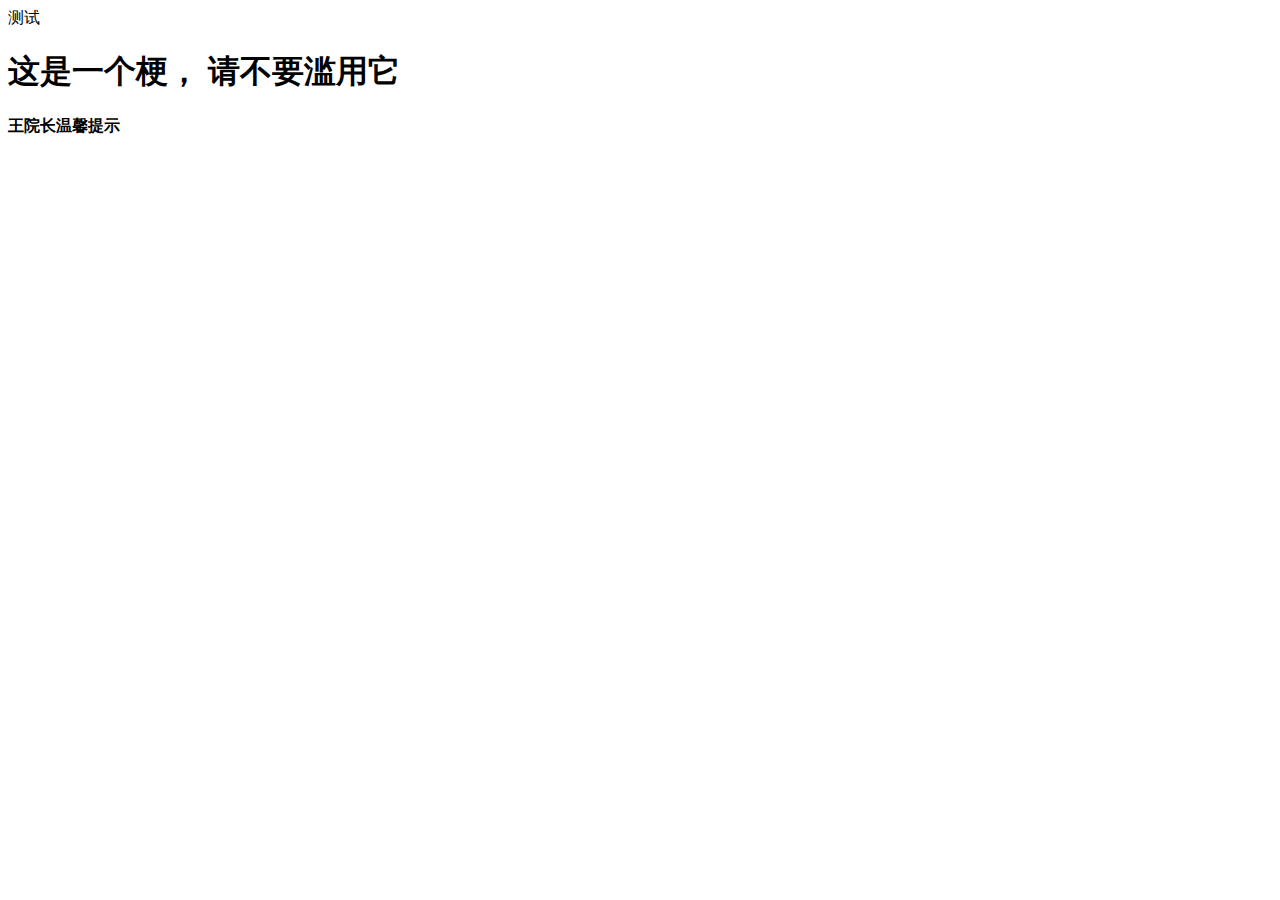
==== index.html @ 8700ed2c "Update index.html" ====
<!DOCTYPE html>
<html>
<head>
	<meta charset="utf-8">
	<title>北京仁慈医院官方网站！</title>
</head>
<body>
  <div margin-left:50px>测试</div>
  <h1 margin-left:50px>这是一个梗， 请不要滥用它</h1>
  <strong margin-left:50px>王院长温馨提示</strong>
</body>
</html>
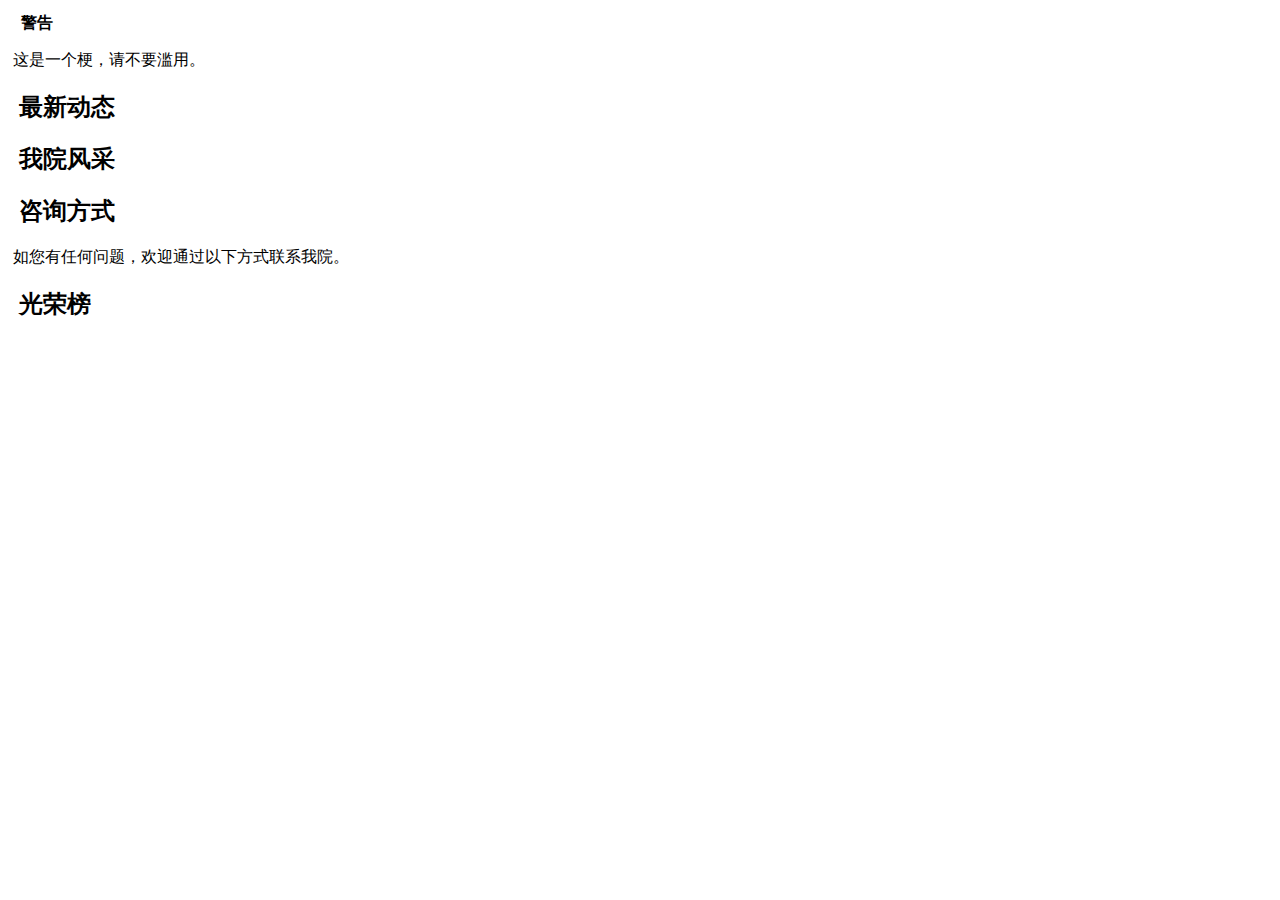
==== commit 494d56c8: "Update index.html" ====
--- a/index.html
+++ b/index.html
@@ -1,12 +1,206 @@
-<!DOCTYPE html>
+<!--<!DOCTYPE html>
 <html>
 <head>
 	<meta charset="utf-8">
 	<title>北京仁慈医院官方网站！</title>
 </head>
 <body>
-  <div margin-left:50px>测试</div>
-  <h1 margin-left:50px>这是一个梗， 请不要滥用它</h1>
-  <strong margin-left:50px>王院长温馨提示</strong>
+  <div>测试</div>
+  <h1>这是一个梗， 请不要滥用它</h1>
+  <strong>王院长温馨提示</strong>
+</body>
+</html>-->
+
+<!doctype html>
+
+<!--This Page based on OIstreamBlog 4.6.2 By (C) oistream & ASFOS(help)-->
+<html>
+<head>
+	<title>首页 - 北京仁慈医院欢迎您</title>
+	<meta charset="utf-8">
+	<!-- 以下为导入 4.x 版本配套的 CSS，为了兼容 3.x 请使用不加 -v4 的 CSS-->
+	<link rel="stylesheet" type="text/css" href="./style/allcss-v4.css">
+	<link rel="stylesheet" type="text/css" href="./style/divcss-v4.css">
+	<link rel="stylesheet" type="text/css" href="./style/decocss-v4.css">
+	<!-- font-awesome 图标库-->
+	<link rel="stylesheet" href="https://cdn.staticfile.org/font-awesome/4.7.0/css/font-awesome.css">
+	<!-- -->
+	<script>
+		function showSentence ()
+		{
+			var sent = new Array()
+			sent[0] = "千夫之诺诺，不如一士之谔谔。——《史记·商君列传第八》"
+			sent[1] = "但你出言不逊是！——@语文王子"
+			sent[2] = "stO frost_walker"
+			sent[3] = "stO 屏幕前的大巨佬"
+			sent[5] = "这里我把红黑树简写为RB（当然是Red and Blue）——@向北方"
+			sent[6] = "如果你封了我，会让全天下的oiers知道，洛谷管理员的腐朽！！！洛谷将会臭名昭著！——@Unknown_Error"
+			sent[7] = "不出 10 分钟必能 AC"
+			sent[8] = "今天的 AKer 必然是你"
+			sent[9] = "出现 2147483648"
+			sent[10] = "虐全场"
+			//sent[4] = "gmq"
+			//sent[5] = "观猴"
+			//sent[6] = "考古"
+			sent[11] = "5k 代码毫无 bug"
+			sent[4] = "我是蒟蒻！"
+			sent[12] = "被无数人 star"
+			sent[13] = "被人追着 %"
+			//sent[8] = "我太弱了"
+			//sent[9] = "你 AK 了 CSP"
+			var good = new Array()
+			good[0] = "谔谔"
+			good[1] = "出言不逊"
+			good[2] = "膜拜"
+			good[3] = "切题"
+			good[4] = "吊打"
+			good[5] = "看神贴"
+			good[6] = "考古"
+			good[7] = "调试"
+			good[8] = "打比赛"
+			good[9] = "玩2048"
+			good[10] = "玩 diep.io"
+			good[11] = "开发"
+			good[12] = "上 Github"
+			good[13] = "水犇犇"
+			var num = Math.floor( Math.random() * 14)
+			var rp = Math.floor( Math.random() * 101)
+			document.getElementById("sentence").innerHTML = sent[num]
+			document.getElementById("good").innerHTML = good[num]
+			document.getElementById("rp").innerHTML = rp
+		}
+		function addPrefixZero(num, n) 
+		{
+             return (Array(n).join(0) + num).slice(-n);
+		}
+
+	</script>
+</head>
+<body>
+	<div id="container" style="font-family:微软雅黑">
+	<div id="menu">
+	<!--
+	<div class="floatLeft">
+	<div class="line">
+	<div class="logo"><a href=""><strong style="font-size:27px;">OIstream 的博客</strong></a></div>
+	<strong><a href="./blog/aboutme.html"  target="_blank" style="font-size:17px;"><i class="fa fa-user"></i>&nbsp;关于我</a></strong>
+	</div>
+	</div>
+	<div class="floatRight">
+	<strong><a href=""  target="_blank" class="lis"><i class="fa fa-check"></i>&nbsp;主页</a></strong>
+	<strong><a href="./blog/index.html"  target="_blank" class="lis"><i class="fa fa-rss"></i>&nbsp;博客</a></strong>
+	<strong><a href="./class/index.html"  target="_blank" class="lis"><i class="fa fa-book"></i>&nbsp;知识</a></strong>
+	<strong><a href="./live/index.html"  target="_blank" class="lis"><i class="fa fa-comments"></i>&nbsp;动态</a></strong>
+	<strong><a href="./live/index.html"  target="_blank" class="lis"><i class="fa fa-pencil"></i>&nbsp;练习</a></strong>
+	<strong><a href="./dev/index.html"  target="_blank" class="lis"><i class="fa fa-code"></i>&nbsp;Develop</a></strong>
+	</div>
+	-->
+	<script src="./script/showMenu.js"></script>
+	</div>
+	<!--
+	<div id="header">
+	<div class="logo"><strong style="font-size:40px;">OIstream 的博客</strong></div>
+	<br/>
+	<script src="./script/showHeader.js"></script>
+	</div>
+	-->
+	<!--
+	<div id="picnews">
+		&nbsp;&nbsp;&nbsp;&nbsp;&nbsp;&nbsp;&nbsp;&nbsp;&nbsp;&nbsp;&nbsp;&nbsp;
+		<a href=""><img src="./img/XpOJ-main-03041.jpg" width="600" height="325" class="hpnews"/></a>
+		&nbsp;&nbsp;&nbsp;&nbsp;&nbsp;&nbsp;&nbsp;&nbsp;
+		<a href="https://ncov.dxy.cn/ncovh5/view/pneumonia"><img src="./img/XpOJ-main-03042.png" width="550" height="325" class="hpnews"/></a>
+		&nbsp;&nbsp;&nbsp;&nbsp;&nbsp;&nbsp;&nbsp;&nbsp;&nbsp;&nbsp;&nbsp;&nbsp;
+	</div>
+	-->
+	<!--upd 0322 今日更新至此-->
+	<div class="line" style="padding:5px;">
+	<div id="main">
+	<div id="notice">
+	<i class="fa fa-info"></i> &nbsp; <strong>警告</strong><br/>
+	<p>这是一个梗，请不要滥用。</p>
+	</div>
+	<div id="blog">
+		<h2 class="center"><i class="fa fa-calendar-o"></i>&nbsp;最新动态</h2>
+		</div>
+	<div id="blog">
+		<h2 class="center"><i class="fa fa-newspaper-o"></i>&nbsp;我院风采</h2>
+		</div>
+	
+	<div id="side">
+		<div class="rightdiv">
+			<h2><i class="fa fa-user"></i>&nbsp;咨询方式</h2>
+			如您有任何问题，欢迎通过以下方式联系我院。
+			<br/>
+			<div style="font-size:20px;">
+			<i class="fa fa-envelope-o"></i> 
+			</div>
+		</div>
+		<div class="rightdiv">
+			<!--<h2><i class="fa fa-calendar-check-o"></i>&nbsp;打卡区</h2>
+			<div style="font-size:17px;">
+				今日我前方巨佬的 RP：<strong id="rp">你不打卡我肿么告诉你 QaQ</strong>
+			</div>
+			<br/>
+			<div style="font-size:17px;color:#33FF00;">
+				宜：<strong id="good" style="color:whites">快打卡！</strong>
+			</div>
+			<br/>
+			<div id="sentence" style="font-size:15px;">
+				<script>
+				var nowDate = new Date()
+				var s = ""
+				var day = new Array()
+				day[1] = "一"
+				day[2] = "二"
+				day[3] = "三"
+				day[4] = "四"
+				day[5] = "五"
+				day[6] = "六"
+				day[0] = "日"/*5.18 v4.4.1 Fix bug*/
+				s = s + nowDate.getFullYear().toString() + "年" + (nowDate.getMonth()+1).toString() + "月" + nowDate.getDate().toString() + "日 "
+				s = s + addPrefixZero(nowDate.getHours(), 2).toString() + ":" + addPrefixZero(nowDate.getMinutes(), 2).toString() + ":" + addPrefixZero(nowDate.getSeconds(), 2).toString()
+				s = s + "，星期" + day[nowDate.getDay()]
+				document.write("现在是<br/><strong>" + s + "</strong>")
+				</script>
+			</div>
+			<br/>
+			<div style="font-size:17px;">
+				听说一天之内重复打卡 RP 会变成 2<sup>64</sup> + 1 哦~
+			</div>
+			<br/>
+			<button type="button" onclick="showSentence()" class="button" style="width:100px;height:33px;background-color:#FF9933;border:1px solid #FF9933;">点击打卡！</button>
+			<br/>
+			<pre class="small">以上信息仅供娱乐！</pre>
+		</div>-->
+		<!--<div class="rightdiv">
+			<h2><i class="fa fa-link"></i>&nbsp;友链</h2>
+			<a href="https://gmq12.github.io">frost_walker6</a> | Luogu@<a href="https://www.luogu.com.cn/user/132929">frost_walker</a> | Github@<a href="https://github.com/gmq12">gmq12</a>
+			<br/>
+			<br/>
+			Luogu@<a href="https://www.luogu.com.cn/user/131109">robin_gao</a> | Codeforces@<a href="https://codeforces.com/profile/grobcj">grobcj</a>
+			<br/>
+			<br/>
+			Github@<a href="https://github.com/a-stranger-from-outerspace">A-stranger-from-outerspace</a> | Luogu@<a href="https://www.luogu.com.cn/user/130724">来自外WTK的路人</a> | Bilibili@<a href="https://space.bilibili.com/416540337">来自外太空的路人</a> | LiberOj@<a href ="https://loj.ac/user/19322">A_stranger_from_outerspace</a>
+			<br/>
+			<br/>
+			<a href="https://www.xiaozhi.xin">小智编程</a>
+			<br/>
+			<br/>
+		</div>-->
+		<div class="rightdiv">
+			<h2><i class="fa fa-star"></i>&nbsp;光荣榜</h2>
+			<br/>
+			<br/>
+		</div>
+		<!--upd 0323 今日更新至此-->
+	</div>
+	</div>
+	
+	<div id="footer">
+	<br/>
+	<script src="./script/showFooter.js"></script>
+	</div>
+	</div>
 </body>
 </html>
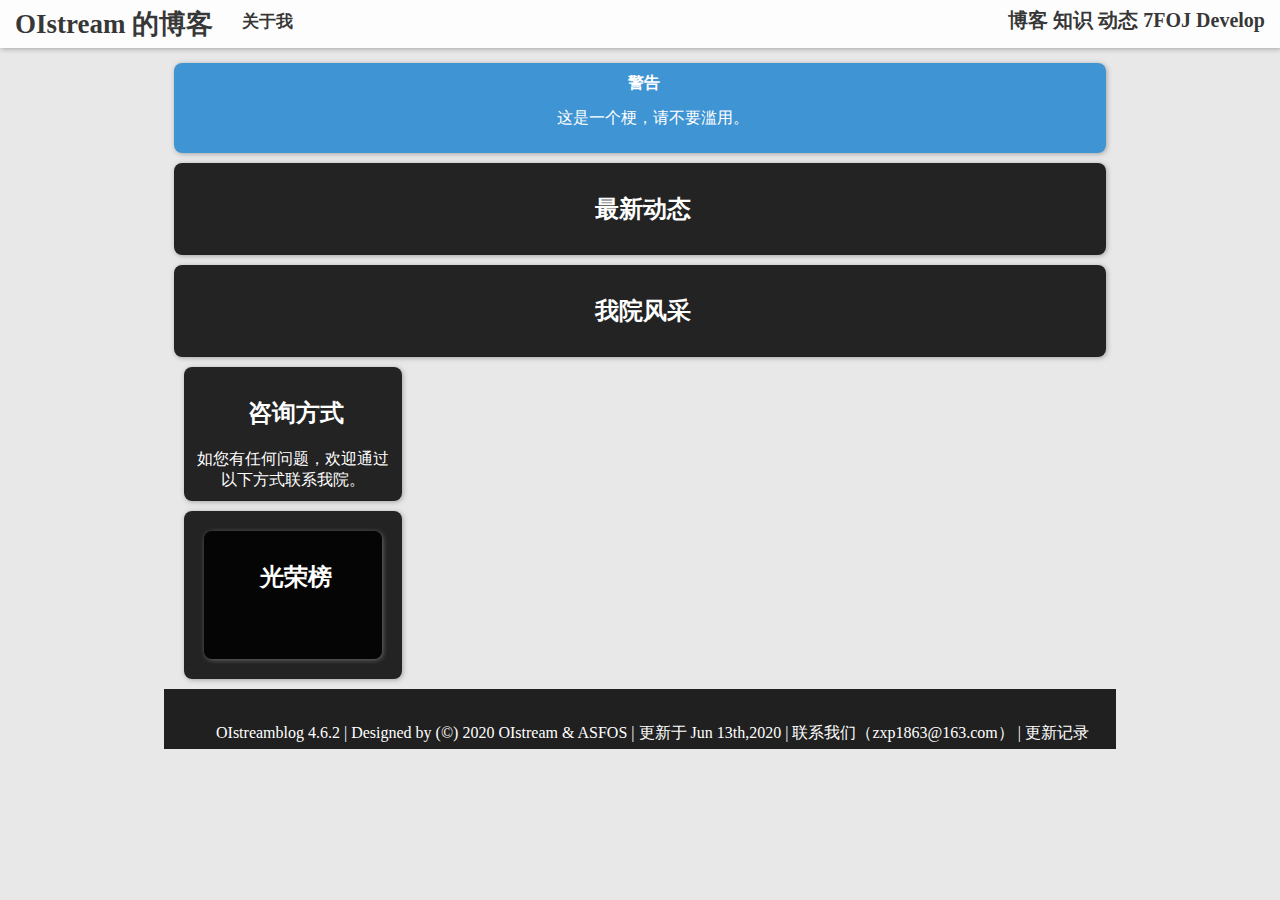
==== commit 3b9ed9ef: "Update index.html" ====
--- a/index.html
+++ b/index.html
@@ -1,15 +1,4 @@
-<!--<!DOCTYPE html>
-<html>
-<head>
-	<meta charset="utf-8">
-	<title>北京仁慈医院官方网站！</title>
-</head>
-<body>
-  <div>测试</div>
-  <h1>这是一个梗， 请不要滥用它</h1>
-  <strong>王院长温馨提示</strong>
-</body>
-</html>-->
+
 
 <!doctype html>
 
@@ -204,3 +193,17 @@
 	</div>
 </body>
 </html>
+	
+	
+	<!--<!DOCTYPE html>
+<html>
+<head>
+	<meta charset="utf-8">
+	<title>北京仁慈医院官方网站！</title>
+</head>
+<body>
+  <div>测试</div>
+  <h1>这是一个梗， 请不要滥用它</h1>
+  <strong>王院长温馨提示</strong>
+</body>
+</html>-->
--- a/style/allcss-v4.css
+++ b/style/allcss-v4.css
@@ -0,0 +1,85 @@
+/*此样式表适用于全站。且为低级设置。*/
+/*底层背景*/
+body
+{
+	margin-left:0px;
+	margin-right:0px;
+	margin-top:0px;
+	margin-bottom:0px;
+	border-style:none;
+	outline-style:none;
+	padding-left:0em;
+	padding-right:0em;
+	padding-bottom:0em;
+	padding-top:0em;
+	background-color:rgb(232,232,232)/*#000000*/;
+	color:white;
+}
+div
+{
+	margin-left:0px;
+	margin-right:0px;
+	margin-top:0px;
+	margin-bottom:0px;
+	border-style:none;
+	outline-style:none;
+	padding-left:0em;
+	padding-right:0em;
+	padding-bottom:0em;
+	padding-top:0em;
+}
+/*普通段落*/
+p
+{
+	line-height:120%;
+	text-decoration:none;
+	text-indent:25px;
+	color:white;
+}
+/*粗体*/
+strong
+{
+	line-height:120%;
+	text-indent:25px;
+	color:white;
+}
+/*链接*/
+a
+{
+	text-decoration:none;
+}
+a:link
+{
+	color:#3399FF;
+}
+a:visited
+{
+	color:#3399FF;
+}
+a:hover
+{
+	color:#FFFFFF;
+}
+a:active
+{
+	color:#FFFFFF;
+}
+h1
+{
+	text-align:center;
+	color:white;
+}
+h2,h3
+{
+	 color:white;
+}
+code
+{
+	font-family:Consolas,Courier;
+}
+pre
+{
+	background-color:rgba(0,0,0,.70);
+	font-family:Consolas,Courier;
+	color:white;
+}--- a/style/divcss-v4.css
+++ b/style/divcss-v4.css
@@ -0,0 +1,297 @@
+/*一些div定义*/
+/*头*/
+#header
+{
+	/*4.x 不再需要*/
+	display:none;
+	padding-bottom:1em;
+	padding-top:1em;
+	background-image:url('../img/!header-bird.png');
+	/*422地球日：background-image:url('../img/!earth.jpeg');*/
+	background-repeat:no-repeat;
+	background-size:cover;
+	text-align:center;
+	color:blue;
+	/*422地球日：color:white;*/
+}
+/*logo*/
+.logo
+{
+	font-family:"Microsoft Yahei";
+}
+/*并排*/
+.line
+{
+	display:flex;
+	justify-content:center;
+
+}
+/*logo下面的副标题*/
+/*中文*/
+.sentence-chn
+{
+	font-family:楷体,微软雅黑,黑体;
+	font-size:17px;
+}
+/*英文*/
+.sentence-eng
+{
+	font-family:Consolas,"Courier New",Courier;
+	font-size:17px;
+}
+/*目录*/
+#menu
+{
+	position: sticky;
+	top: 0;
+	padding-top:8px;
+	padding-bottom:40px;
+	/****4.0.0 2020-05-06更新*/
+	background-color:rgba(255,255,255,.90);
+	box-shadow: 1px 1px 5px rgba(136,136,136,.70);
+	/****结束*/
+	font-size:20px;
+	/****3.1.11 2020-04-21更新*/
+	padding-left:15px;
+	padding-right:15px;
+	/****结束*/
+	/*height:5%;
+	width:95%;*/
+	/****4.4.2 2020-05-18更新*/
+	z-index:999;
+	/****结束*/
+}
+/*导航栏字体*/
+#menu a:link
+{
+	color:rgba(0,0,0,.80);
+}
+#menu a:visited
+{
+	color:rgba(0,0,0,.80);
+}
+#menu a:hover
+{
+	color:rgba(33,133,208,.85);
+}
+#menu a:active
+{
+	color:rgba(33,133,208,.85);
+}
+/*首页图集*/
+#picnews
+{
+	padding-left:5px;
+	padding-right:5px;
+}
+/*主div*/
+#main
+{
+	width:75%;
+	margin:none;
+}
+/*右侧边栏*/
+#side
+{
+	width:25%;
+	margin:10px;
+}
+/*OI 周报*/
+#OInews
+{
+	text-align:center;padding:10px;background-color:rgba(0,0,0,.85);margin:10px;border-radius:.5rem;
+	box-shadow: 1px 1px 5px rgba(136,136,136,.70);
+}
+/*主页侧边栏*/
+.rightdiv
+{
+	background-color:rgba(0,0,0,.85);
+	text-align:center;margin:10px;padding:10px;border-radius:.5rem;
+	box-shadow: 1px 1px 5px rgba(136,136,136,.70);
+}
+/*最新博文 & 最新动态 & 博文*/
+#blog
+{
+	background-color:rgba(0,0,0,.85);
+	padding:10px;margin:10px;border-radius:.5rem;
+	box-shadow: 1px 1px 5px rgba(136,136,136,.70);
+}
+#blog h2
+{
+	text-align:center;
+}
+#blog h1
+{
+	text-align:center;
+}
+#blog h3
+{
+	text-align:center;
+}
+/*脚部*/
+#footer
+{
+	text-align:center;background-color:rgb(32,32,32);height:60px;
+}
+/*左侧边栏列表*/
+#divlist
+{
+	border-radius:.5rem;
+	background-color:rgba(0,0,0,.85);
+	color:white;
+	box-shadow:1px 1px 5px rgba(136,136,136,.70);
+}
+/*左侧边栏需要 fixed 的部分*/
+#sideall
+{
+    position:sticky;
+	top:58px;
+	width:100%;
+}
+/*列表中的每一项*/
+.item
+{
+	border-bottom:1px solid rgb(136,136,136);
+	text-align:center;
+	padding-top:3px;
+	padding-bottom:3px;
+	color:white;
+	font-size:18px;
+}
+.item a
+{
+	color:white;
+}
+/*中间的每一项*/
+.mainitem
+{
+	margin:5px;
+	background-color:black;
+	color:white;
+	width:25%;
+	border:3px solid #006633;
+	text-align:center;
+}
+/*没有radius的blog*/
+#blogWithNoRadius
+{
+	background-color:rgba(0,0,0,.85);
+	padding:10px;margin:10px;
+	box-shadow: 1px 1px 5px rgba(136,136,136,.70);
+}
+/*OInews中的picture*/
+.oiNewsPic
+{
+	width:100%;
+}
+/*左浮动*/
+.floatLeft
+{
+	float:left;
+}
+/*右浮动*/
+.floatRight
+{
+	float:right;
+}
+/*主页通知栏*/
+#notice
+{
+	background-color:rgba(33,133,208,.85);
+	color:white;
+	border-radius:.5rem;
+	text-align:center;
+	padding:10px;
+	box-shadow: 1px 1px 5px rgba(136,136,136,.70);
+	margin:10px;
+}
+.blogItem
+{
+	margin:10px;
+	padding-top:30px;
+	padding-bottom:30px;
+	padding-left:15px;
+	padding-right:15px;
+	background-color:white;
+	color:rgba(0,0,0,.70);
+	border-radius:.5rem;
+	box-shadow: 1px 1px 5px rgba(136,136,136,.70);
+}
+.blogItem .h
+{
+	font-family:'Microsoft Yahei';
+	color:rgba(0,0,0,.70);
+	font-size:30px;
+}
+.blogItem span
+{
+	color:rgba(0,0,0,.70);
+}
+.blogItem .bigSmall
+{
+	font-size:17px;
+}
+.OInewsPicNew
+{
+	margin:10px;
+}
+.OInewsPicNew img
+{
+	border-radius:.5rem;
+	box-shadow: 1px 1px 5px rgba(136,136,136,.70);
+}
+#longBlog
+{
+	background-color:rgba(255,255,255,.85);
+	padding:10px;margin:10px;border-radius:.5rem;
+	box-shadow: 1px 1px 5px rgba(136,136,136,.70);
+	color:black;
+}
+#longBlog p,#longBlog h1,#longBlog h2,#longBlog h3,#longBlog h4,#longBlog h5,#longBlog h6,#longBlog span,#longBlog b,#longBlog i,#longBlog em,#longBlog strong
+{
+	color:black;
+}
+#longBlog pre
+{
+	background-color:black;
+}
+#longBlog h2
+{
+	text-align:center;
+	text-decoration: underline;
+}
+#longBlog h1
+{
+	text-align:center;
+	text-decoration: underline;
+}
+#longBlog h3
+{
+	text-align:center;
+	text-decoration: underline;
+}
+#longBlog h4
+{
+	text-align:center;
+	text-decoration: underline;
+}
+#longBlog img
+{
+	width:80%;
+}
+#longBlog a:link
+{
+	color:#3399FF;
+}
+#longBlog a:visited
+{
+	color:#3399FF;
+}
+#longBlog a:hover
+{
+	color:#1177DD;
+}
+#longBlog a:active
+{
+	color:#1177DD;
+}--- a/style/decocss-v4.css
+++ b/style/decocss-v4.css
@@ -0,0 +1,42 @@
+/*一些元素修饰*/
+/*居中*/
+.center
+{
+	text-align:center;
+}
+/*首页图片*/
+.hpnews
+{
+	border:1px solid red;
+	border-radius:1%;
+}
+/*圆形图片*/
+.circle
+{
+	border:1px solid blue;
+	border-radius:75%;
+}
+/*按钮*/
+.button
+{border-radius:.25rem;}
+/*缩小字体*/
+.small
+{font-size:10px;color:#A0A0A0;}
+.word
+{
+	color:black;
+	font-family: 'Microsoft Yahei Light';
+	padding-left:15px;
+	padding-right:15px;
+	padding-top:10px;
+	padding-bottom:10px;
+	margin:10px;
+	background-color:rgb(250, 250, 250);
+	border-left:2px solid #86CAFB;
+}
+/*删除线*/
+.S
+{
+	padding-left:28px;
+	text-decoration:line-through black;
+}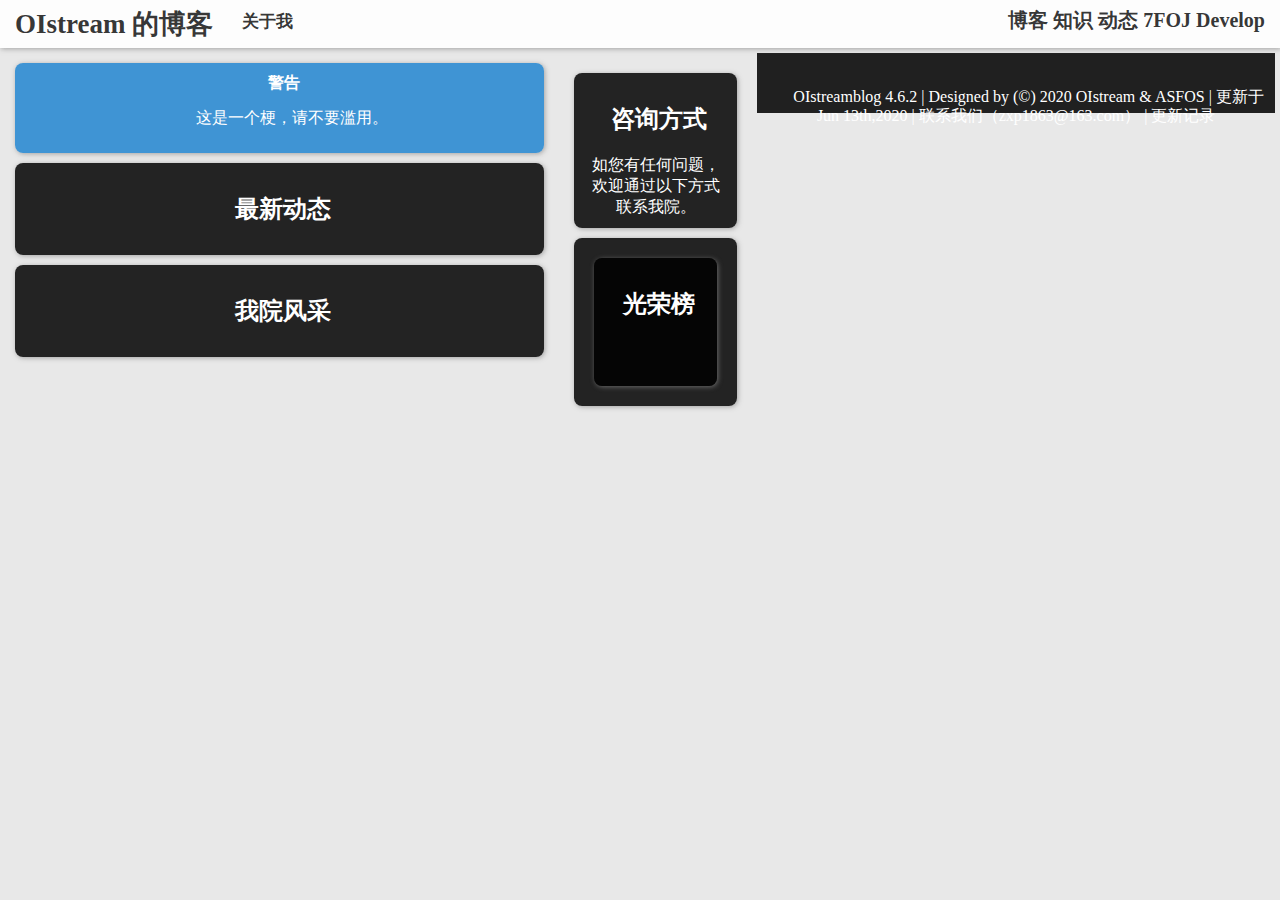
==== commit 7193ec48: "Update index.html" ====
--- a/index.html
+++ b/index.html
@@ -115,6 +115,7 @@
 	<div id="blog">
 		<h2 class="center"><i class="fa fa-newspaper-o"></i>&nbsp;我院风采</h2>
 		</div>
+		</div>
 	
 	<div id="side">
 		<div class="rightdiv">
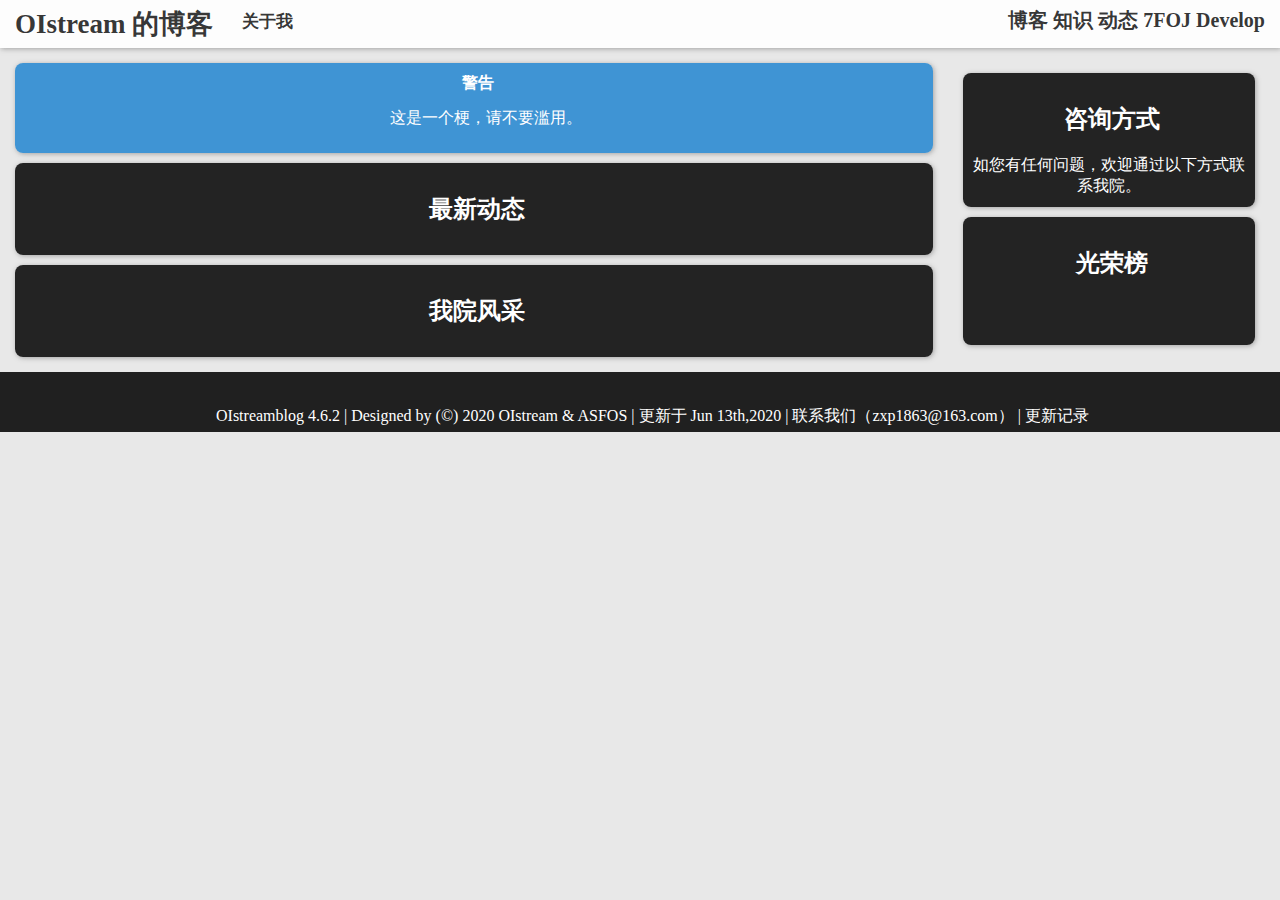
==== commit a298b85d: "Update index.html" ====
--- a/index.html
+++ b/index.html
@@ -126,8 +126,8 @@
 			<i class="fa fa-envelope-o"></i> 
 			</div>
 		</div>
-		<div class="rightdiv">
-			<!--<h2><i class="fa fa-calendar-check-o"></i>&nbsp;打卡区</h2>
+		<!--<div class="rightdiv">
+			<h2><i class="fa fa-calendar-check-o"></i>&nbsp;打卡区</h2>
 			<div style="font-size:17px;">
 				今日我前方巨佬的 RP：<strong id="rp">你不打卡我肿么告诉你 QaQ</strong>
 			</div>
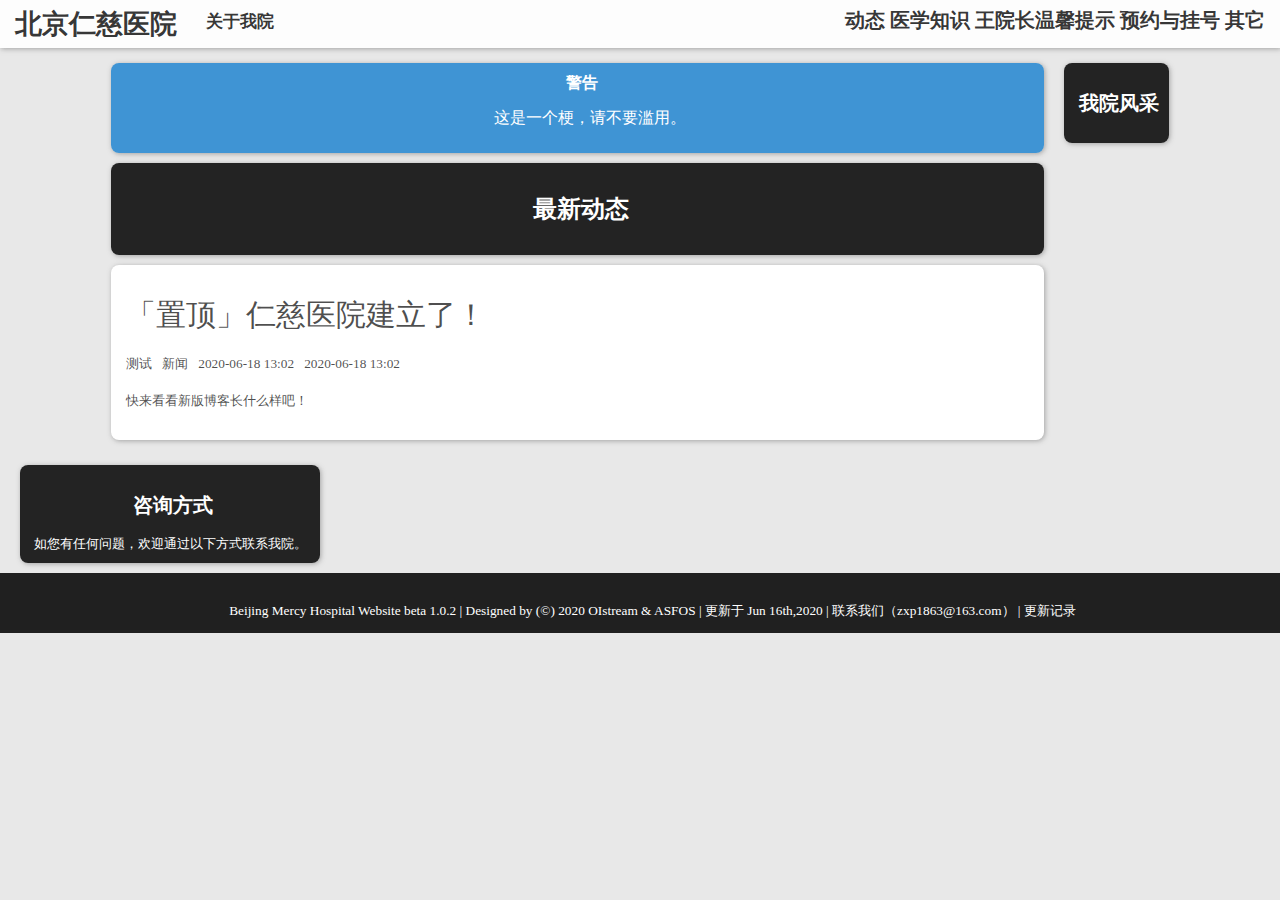
==== commit 8c996360: "Update index.html" ====
--- a/index.html
+++ b/index.html
@@ -14,56 +14,7 @@
 	<!-- font-awesome 图标库-->
 	<link rel="stylesheet" href="https://cdn.staticfile.org/font-awesome/4.7.0/css/font-awesome.css">
 	<!-- -->
-	<script>
-		function showSentence ()
-		{
-			var sent = new Array()
-			sent[0] = "千夫之诺诺，不如一士之谔谔。——《史记·商君列传第八》"
-			sent[1] = "但你出言不逊是！——@语文王子"
-			sent[2] = "stO frost_walker"
-			sent[3] = "stO 屏幕前的大巨佬"
-			sent[5] = "这里我把红黑树简写为RB（当然是Red and Blue）——@向北方"
-			sent[6] = "如果你封了我，会让全天下的oiers知道，洛谷管理员的腐朽！！！洛谷将会臭名昭著！——@Unknown_Error"
-			sent[7] = "不出 10 分钟必能 AC"
-			sent[8] = "今天的 AKer 必然是你"
-			sent[9] = "出现 2147483648"
-			sent[10] = "虐全场"
-			//sent[4] = "gmq"
-			//sent[5] = "观猴"
-			//sent[6] = "考古"
-			sent[11] = "5k 代码毫无 bug"
-			sent[4] = "我是蒟蒻！"
-			sent[12] = "被无数人 star"
-			sent[13] = "被人追着 %"
-			//sent[8] = "我太弱了"
-			//sent[9] = "你 AK 了 CSP"
-			var good = new Array()
-			good[0] = "谔谔"
-			good[1] = "出言不逊"
-			good[2] = "膜拜"
-			good[3] = "切题"
-			good[4] = "吊打"
-			good[5] = "看神贴"
-			good[6] = "考古"
-			good[7] = "调试"
-			good[8] = "打比赛"
-			good[9] = "玩2048"
-			good[10] = "玩 diep.io"
-			good[11] = "开发"
-			good[12] = "上 Github"
-			good[13] = "水犇犇"
-			var num = Math.floor( Math.random() * 14)
-			var rp = Math.floor( Math.random() * 101)
-			document.getElementById("sentence").innerHTML = sent[num]
-			document.getElementById("good").innerHTML = good[num]
-			document.getElementById("rp").innerHTML = rp
-		}
-		function addPrefixZero(num, n) 
-		{
-             return (Array(n).join(0) + num).slice(-n);
-		}
-
-	</script>
+	
 </head>
 <body>
 	<div id="container" style="font-family:微软雅黑">
@@ -112,6 +63,19 @@
 	<div id="blog">
 		<h2 class="center"><i class="fa fa-calendar-o"></i>&nbsp;最新动态</h2>
 		</div>
+	<a href="./blog/article/仁慈医院建立/index.html">
+		<div class="blogItem">
+		<span class="h">「置顶」仁慈医院建立了！</span>
+		<br/>
+		<br/>
+						<small><i class="fa fa-angle-double-up"></i> <i class="fa fa-tag"></i> 测试&nbsp;&nbsp;<i class="fa fa-book"></i> 新闻&nbsp;&nbsp;<i class="fa fa-clock-o"></i> 2020-06-18 13:02&nbsp;&nbsp;<i class="fa fa-check-square-o"></i> 2020-06-18 13:02&nbsp;&nbsp;
+		<br/>
+		<br/>
+		<span>快来看看新版博客长什么样吧！</span>
+		</div>
+		</a>
+		</div>
+	
 	<div id="blog">
 		<h2 class="center"><i class="fa fa-newspaper-o"></i>&nbsp;我院风采</h2>
 		</div>
@@ -126,64 +90,13 @@
 			<i class="fa fa-envelope-o"></i> 
 			</div>
 		</div>
-		<!--<div class="rightdiv">
-			<h2><i class="fa fa-calendar-check-o"></i>&nbsp;打卡区</h2>
-			<div style="font-size:17px;">
-				今日我前方巨佬的 RP：<strong id="rp">你不打卡我肿么告诉你 QaQ</strong>
-			</div>
-			<br/>
-			<div style="font-size:17px;color:#33FF00;">
-				宜：<strong id="good" style="color:whites">快打卡！</strong>
-			</div>
-			<br/>
-			<div id="sentence" style="font-size:15px;">
-				<script>
-				var nowDate = new Date()
-				var s = ""
-				var day = new Array()
-				day[1] = "一"
-				day[2] = "二"
-				day[3] = "三"
-				day[4] = "四"
-				day[5] = "五"
-				day[6] = "六"
-				day[0] = "日"/*5.18 v4.4.1 Fix bug*/
-				s = s + nowDate.getFullYear().toString() + "年" + (nowDate.getMonth()+1).toString() + "月" + nowDate.getDate().toString() + "日 "
-				s = s + addPrefixZero(nowDate.getHours(), 2).toString() + ":" + addPrefixZero(nowDate.getMinutes(), 2).toString() + ":" + addPrefixZero(nowDate.getSeconds(), 2).toString()
-				s = s + "，星期" + day[nowDate.getDay()]
-				document.write("现在是<br/><strong>" + s + "</strong>")
-				</script>
-			</div>
-			<br/>
-			<div style="font-size:17px;">
-				听说一天之内重复打卡 RP 会变成 2<sup>64</sup> + 1 哦~
-			</div>
-			<br/>
-			<button type="button" onclick="showSentence()" class="button" style="width:100px;height:33px;background-color:#FF9933;border:1px solid #FF9933;">点击打卡！</button>
-			<br/>
-			<pre class="small">以上信息仅供娱乐！</pre>
-		</div>-->
-		<!--<div class="rightdiv">
-			<h2><i class="fa fa-link"></i>&nbsp;友链</h2>
-			<a href="https://gmq12.github.io">frost_walker6</a> | Luogu@<a href="https://www.luogu.com.cn/user/132929">frost_walker</a> | Github@<a href="https://github.com/gmq12">gmq12</a>
-			<br/>
-			<br/>
-			Luogu@<a href="https://www.luogu.com.cn/user/131109">robin_gao</a> | Codeforces@<a href="https://codeforces.com/profile/grobcj">grobcj</a>
-			<br/>
-			<br/>
-			Github@<a href="https://github.com/a-stranger-from-outerspace">A-stranger-from-outerspace</a> | Luogu@<a href="https://www.luogu.com.cn/user/130724">来自外WTK的路人</a> | Bilibili@<a href="https://space.bilibili.com/416540337">来自外太空的路人</a> | LiberOj@<a href ="https://loj.ac/user/19322">A_stranger_from_outerspace</a>
-			<br/>
-			<br/>
-			<a href="https://www.xiaozhi.xin">小智编程</a>
-			<br/>
-			<br/>
-		</div>-->
+		<!--
 		<div class="rightdiv">
 			<h2><i class="fa fa-star"></i>&nbsp;光荣榜</h2>
 			<br/>
 			<br/>
 		</div>
-		<!--upd 0323 今日更新至此-->
+		upd 0323 今日更新至此-->
 	</div>
 	</div>
 	
@@ -194,17 +107,3 @@
 	</div>
 </body>
 </html>
-	
-	
-	<!--<!DOCTYPE html>
-<html>
-<head>
-	<meta charset="utf-8">
-	<title>北京仁慈医院官方网站！</title>
-</head>
-<body>
-  <div>测试</div>
-  <h1>这是一个梗， 请不要滥用它</h1>
-  <strong>王院长温馨提示</strong>
-</body>
-</html>-->
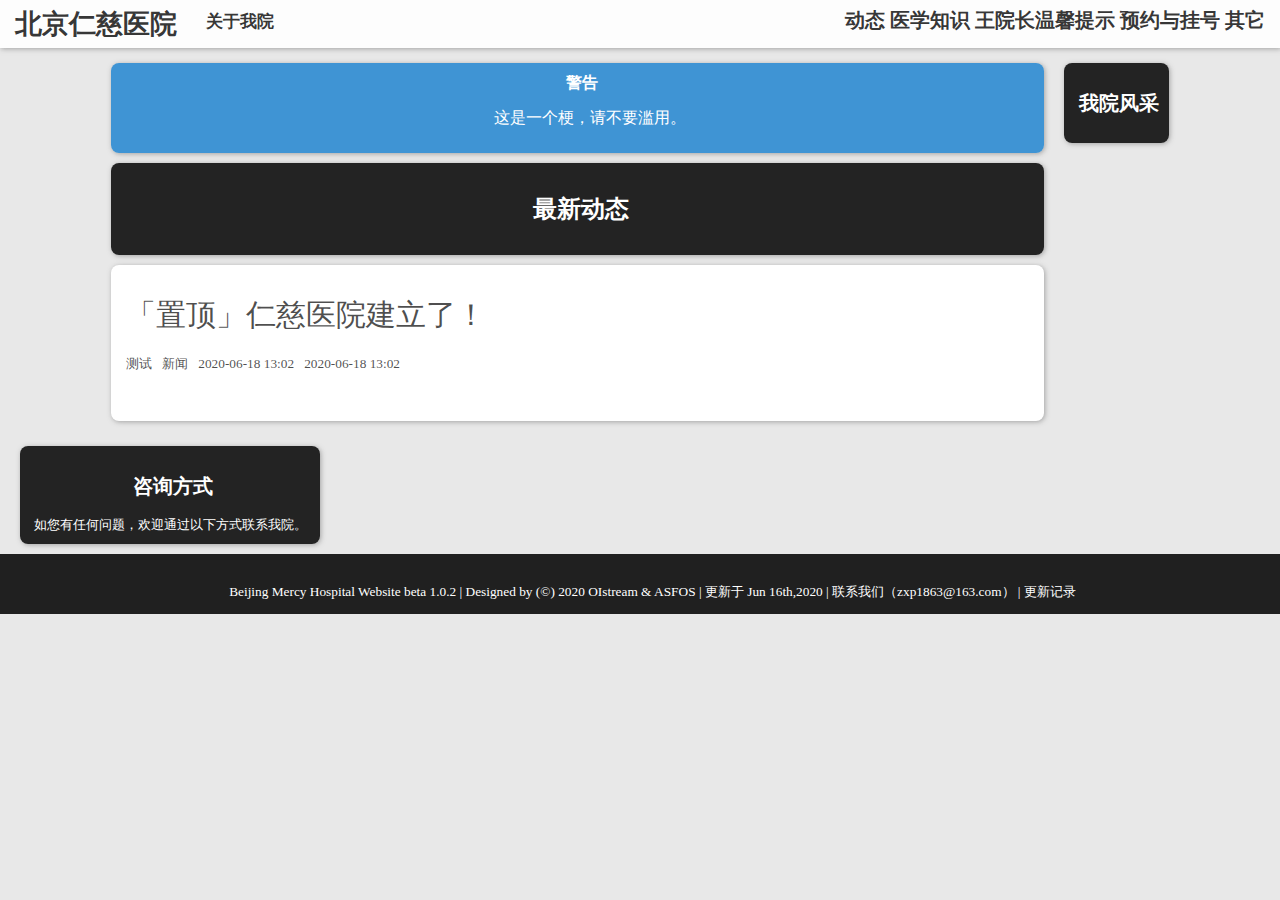
==== commit 7507e52f: "Update index.html" ====
--- a/index.html
+++ b/index.html
@@ -71,7 +71,6 @@
 						<small><i class="fa fa-angle-double-up"></i> <i class="fa fa-tag"></i> 测试&nbsp;&nbsp;<i class="fa fa-book"></i> 新闻&nbsp;&nbsp;<i class="fa fa-clock-o"></i> 2020-06-18 13:02&nbsp;&nbsp;<i class="fa fa-check-square-o"></i> 2020-06-18 13:02&nbsp;&nbsp;
 		<br/>
 		<br/>
-		<span>快来看看新版博客长什么样吧！</span>
 		</div>
 		</a>
 		</div>
